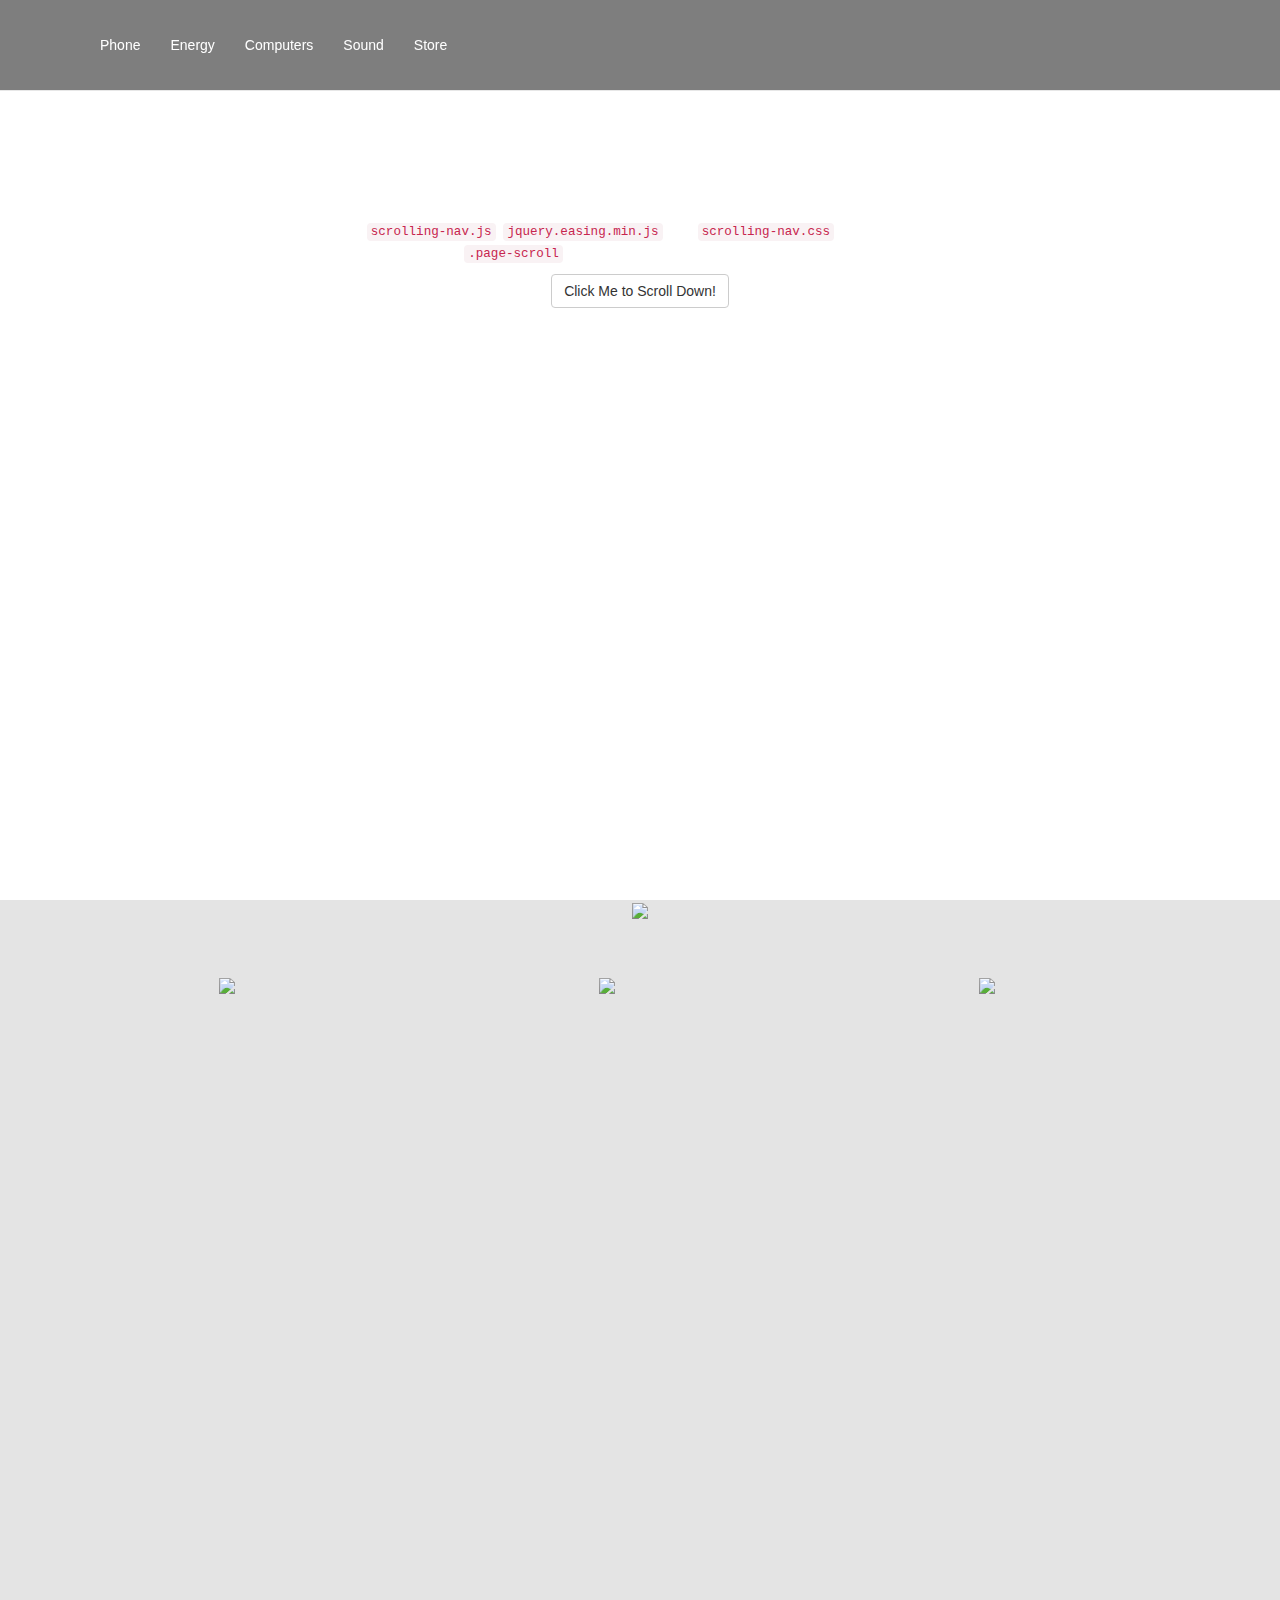
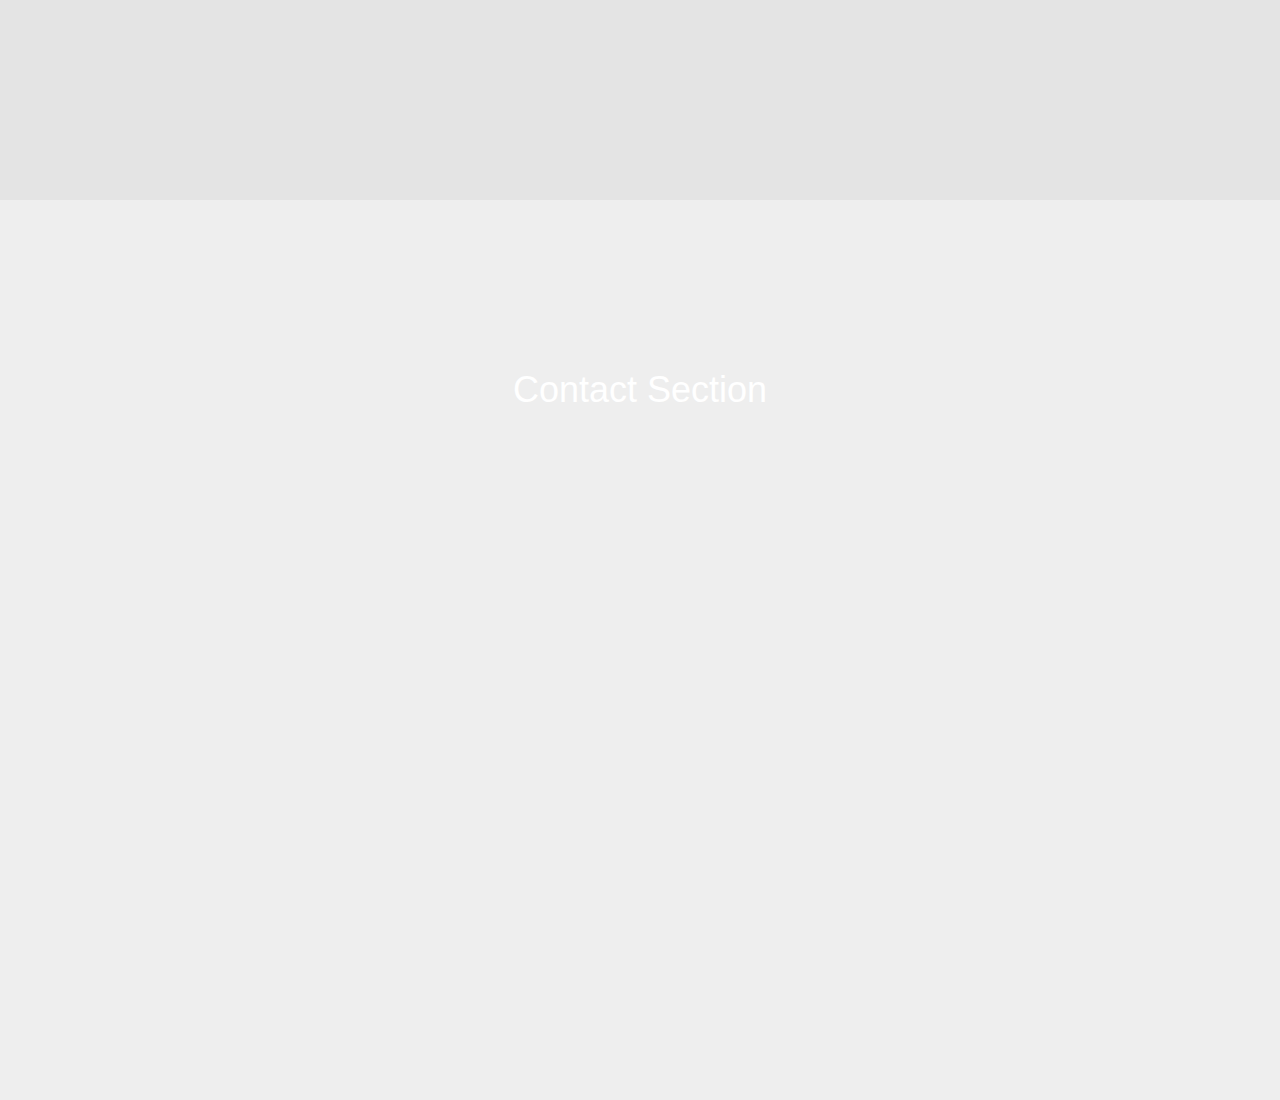
==== index.html @ f29291b1 "subido lo basico" ====
<!DOCTYPE html>
<html lang="en">

<head>

    <meta charset="utf-8">
    <meta http-equiv="X-UA-Compatible" content="IE=edge">
    <meta name="viewport" content="width=device-width, initial-scale=1">
    <meta name="description" content="">
    <meta name="author" content="">

    <title>Scrolling Nav - Start Bootstrap Template</title>

    <!-- Bootstrap Core CSS -->
    <link href="css/bootstrap.min.css" rel="stylesheet">

    <!-- Custom CSS -->
    <link href="css/scrolling-nav.css" rel="stylesheet">


</head>

<!-- The #page-top ID is part of the scrolling feature - the data-spy and data-target are part of the built-in Bootstrap scrollspy function -->

<body id="page-top" data-spy="scroll" data-target=".navbar-fixed-top">

    <!-- Navigation -->
    <nav class="navbar navbar-default navbar-fixed-top" role="navigation">
        <div class="container">
            <div class="navbar-header page-scroll">
                <button type="button" class="navbar-toggle" data-toggle="collapse" data-target=".navbar-ex1-collapse">
                    <span class="sr-only">Toggle navigation</span>
                    <span class="icon-bar"></span>
                    <span class="icon-bar"></span>
                    <span class="icon-bar"></span>
                </button>
                <a class="navbar-brand page-scroll" href="#page-top"><img src="imagenes/03/igeek-logo1-149x35.png" alt=""></a>
            </div>

            <!-- Collect the nav links, forms, and other content for toggling -->
            <div class="collapse navbar-collapse navbar-ex1-collapse">
                <ul class="nav navbar-nav">
                    <!-- Hidden li included to remove active class from about link when scrolled up past about section -->
                    <li class="hidden">
                        <a class="page-scroll" href="#page-top"></a>
                    </li>

                    <li>
                        <a class="page-scroll" href="#services">Phone</a>
                    </li>
                    <li>
                        <a class="page-scroll" href="#contact">Energy</a>
                    </li>
                    <li>
                        <a class="page-scroll" href="#contact">Computers</a>
                    </li>
                    <li>
                        <a class="page-scroll" href="#contact">Sound</a>
                    </li>
                    <li>
                        <a class="page-scroll" href="#contact">Store</a>
                    </li>
                </ul>
            </div>
            <!-- /.navbar-collapse -->
        </div>
        <!-- /.container -->
    </nav>

    <!-- Intro Section -->
    <section id="intro" class="intro-section">
        <div class="container">
            <div class="row">
                <div class="col-lg-12">
                    <h1>Scrolling Nav</h1>
                    <p><strong>Usage Instructions:</strong> Make sure to include the <code>scrolling-nav.js</code>, <code>jquery.easing.min.js</code>, and <code>scrolling-nav.css</code> files. To make a link smooth scroll to another section on the page, give the link the <code>.page-scroll</code> class and set the link target to a corresponding ID on the page.</p>
                    <a class="btn btn-default page-scroll" href="#about">Click Me to Scroll Down!</a>
                </div>
            </div>
        </div>
    </section>


    <!-- Services Section -->
    <section id="services" class="services-section">
                   <IMG id="banner" SRC="imagenes/05/iGEEK-phone-Principal.jpg">
               <!--  <img width="287" height="154" src="http://www.igeekproducts.com/wp-content/uploads/2015/08/IGeek-Phone-Principal-Pestaña-Phone.png" class="attachment-full" alt="IGeek-Phone-Principal-Pestaña-Phone"> -->
               <div class="container">
                    <div class="row" id="show-phone">
                        <div class="col-lg-4">
                            <img id="amber" src="imagenes/05/IGeek-Phone-Principal-2-Amber-130x300.png">
                        </div>
                        <div class="col-lg-4">
                            <img id="unity"  src="imagenes/05/IGeek-Phone-Principal-1-Unity-135x300.png">
                        </div>
                        <div class="col-lg-4">
                            <img id="r1" src="imagenes/05/IGeek-Phone-Principal-3-R1-166x300.png">
                        </div>
                    </div>
               </div>
    </section>

    <!-- Contact Section -->
    <section id="contact" class="contact-section">
        <div class="container">
            <div class="row">
                <div class="col-lg-12">
                    <h1>Contact Section</h1>
                </div>
            </div>
        </div>
    </section>

    <!-- jQuery -->
    <script src="js/jquery.js"></script>
    
    <!-- Bootstrap Core JavaScript -->
    <script src="js/bootstrap.min.js"></script>

    <!-- Scrolling Nav JavaScript -->
    <script src="js/jquery.easing.min.js"></script>
    <script src="js/scrolling-nav.js"></script>
     <script src="js/effects.js"></script>
</body>

</html>
---- css/scrolling-nav.css ----
/*!
 * Start Bootstrap - Scrolling Nav HTML Template (http://startbootstrap.com)
 * Code licensed under the Apache License v2.0.
 * For details, see http://www.apache.org/licenses/LICENSE-2.0.
 */

body {
    width: 100%;
    height: 100%;
    color: white;
}

html {
    width: 100%;
    height: 100%;
}

@media(min-width:767px) {
    .navbar {
        padding: 20px 0;
        -webkit-transition: background .5s ease-in-out,padding .5s ease-in-out;
        -moz-transition: background .5s ease-in-out,padding .5s ease-in-out;
        transition: background .5s ease-in-out,padding .5s ease-in-out;
    }

    .top-nav-collapse {
        padding: 0;
    }
}

/* Demo Sections - You can use these as guides or delete them - the scroller will work with any sort of height, fixed, undefined, or percentage based.
The padding is very important to make sure the scrollspy picks up the right area when scrolled to. Adjust the margin and padding of sections and children 
of those sections to manage the look and feel of the site. */

.intro-section {
    height: 100%;
    padding-top: 150px;
    text-align: center;
    background: #fff;
}

.about-section {
    height: 100%;
    padding-top: 150px;
    text-align: center;
    background: #eee;
}

.services-section {
    height: 100%;

    text-align: center;
    background: rgb(228, 228, 228)
}

.contact-section {
    height: 100%;
    padding-top: 150px;
    text-align: center;
    background: #eee;
}
.navbar-default {
        background-color: rgba(40, 40, 40, 0.6);
    border-color: #e7e7e7;
}
.navbar-default .navbar-nav>li>a {
    color: #fff; 
}

#banner{
    width: 100%;
}
#show-phone{
    padding-top: 55px;
    width: 1%;
}
/*#amber{
    width: 20%;
}*/
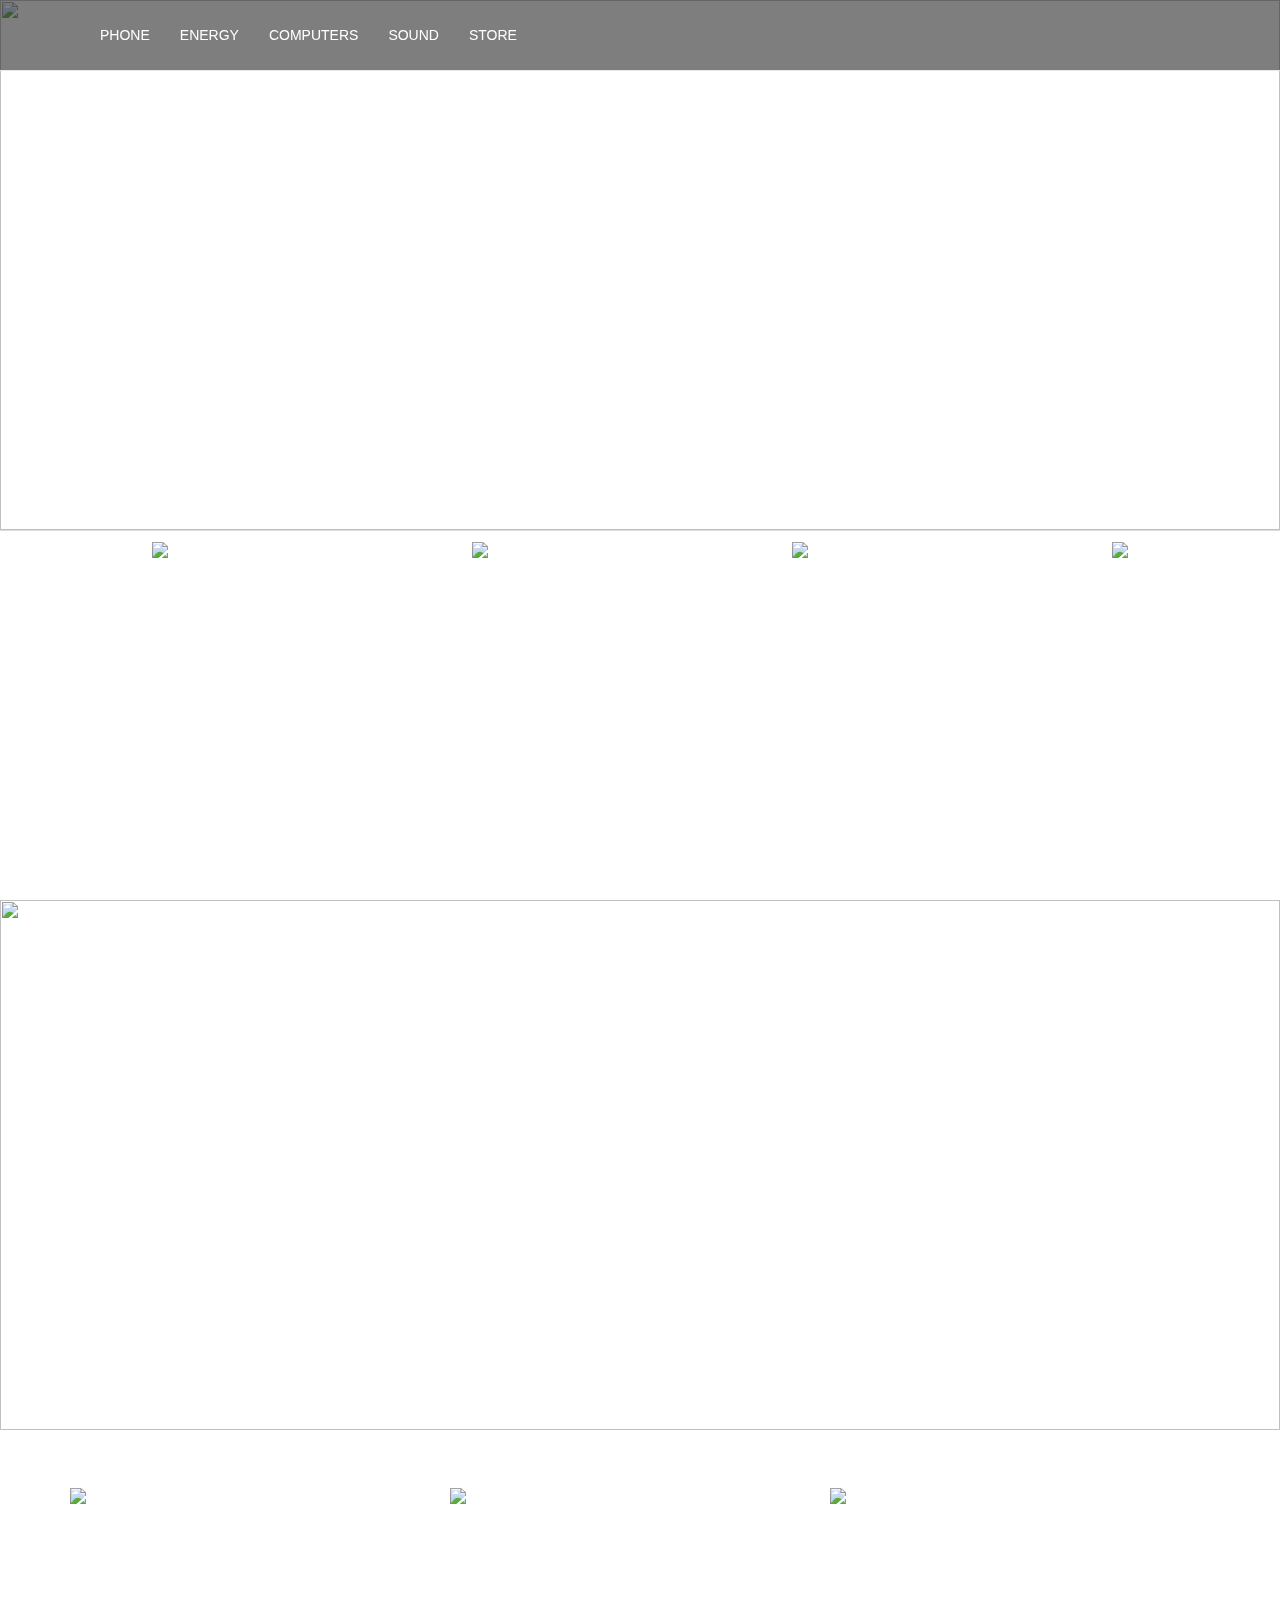
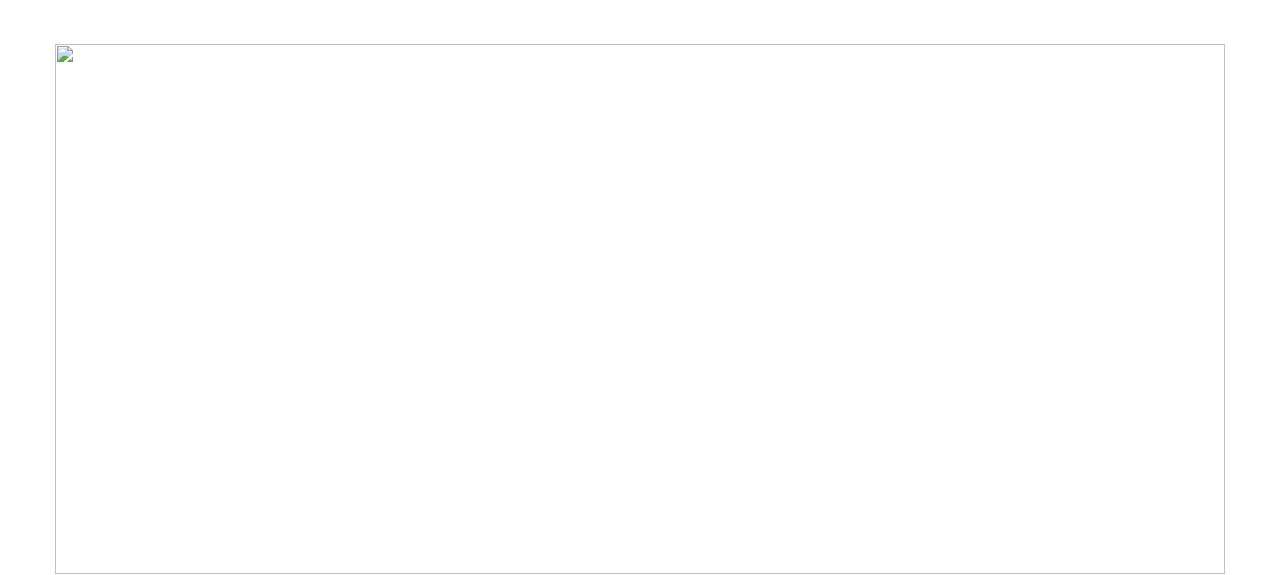
==== commit b2bee68d: "resueltos cambios hecho" ====
--- a/index.html
+++ b/index.html
@@ -6,10 +6,9 @@
     <meta charset="utf-8">
     <meta http-equiv="X-UA-Compatible" content="IE=edge">
     <meta name="viewport" content="width=device-width, initial-scale=1">
-    <meta name="description" content="">
-    <meta name="author" content="">
-
-    <title>Scrolling Nav - Start Bootstrap Template</title>
+    
+    <title>iGeek Electronics | Living Tech</title>
+    <link rel="shortcut icon" href="imagenes/03/android-icon-48x48.png" />
 
     <!-- Bootstrap Core CSS -->
     <link href="css/bootstrap.min.css" rel="stylesheet">
@@ -17,13 +16,14 @@
     <!-- Custom CSS -->
     <link href="css/scrolling-nav.css" rel="stylesheet">
 
+    <!-- iGeek products CSS -->
+    <link href="css/igeekstyle.css" rel="stylesheet">
 
 </head>
 
 <!-- The #page-top ID is part of the scrolling feature - the data-spy and data-target are part of the built-in Bootstrap scrollspy function -->
 
 <body id="page-top" data-spy="scroll" data-target=".navbar-fixed-top">
-
     <!-- Navigation -->
     <nav class="navbar navbar-default navbar-fixed-top" role="navigation">
         <div class="container">
@@ -44,21 +44,20 @@
                     <li class="hidden">
                         <a class="page-scroll" href="#page-top"></a>
                     </li>
-
                     <li>
-                        <a class="page-scroll" href="#services">Phone</a>
+                        <a class="page-scroll" href="#phone">PHONE</a>
                     </li>
                     <li>
-                        <a class="page-scroll" href="#contact">Energy</a>
+                        <a class="page-scroll" href="#energy">ENERGY</a>
                     </li>
                     <li>
-                        <a class="page-scroll" href="#contact">Computers</a>
+                        <a class="page-scroll" href="#computers">COMPUTERS</a>
                     </li>
                     <li>
-                        <a class="page-scroll" href="#contact">Sound</a>
+                        <a class="page-scroll" href="#sound">SOUND</a>
                     </li>
                     <li>
-                        <a class="page-scroll" href="#contact">Store</a>
+                        <a class="page-scroll" href="#store">STORE</a>
                     </li>
                 </ul>
             </div>
@@ -69,47 +68,93 @@
 
     <!-- Intro Section -->
     <section id="intro" class="intro-section">
+                    <img id="banner" src="imagenes/04/FONDO-R1-1024x457.jpg" >
+            <table style="height:100%" class="table">
+              <tr>
+                <td><img src="imagenes/04/banner-01-e1431464263313.jpg"/></td>
+                <td><img src="imagenes/04/banner-02-e1431464259429.jpg" /></td> 
+                <td><img src="imagenes/04/banner-03-e1431464253192.jpg" /></td>
+                <td><img src="imagenes/04/banner-04-e1431464249269.jpg" /></td>
+              </tr>       
+              <tr></tr> 
+            </table>
+
+
+
+       
+    </section>
+
+   <!-- PHONE -->
+    <section id="phone" class="services-section">
+                   <img id="banner" src="imagenes/05/iGEEK-phone-Principal.jpg">
+               <!--  <img width="287" height="154" src="http://www.igeekproducts.com/wp-content/uploads/2015/08/IGeek-Phone-Principal-Pestaña-Phone.png" class="attachment-full" alt="IGeek-Phone-Principal-Pestaña-Phone"> -->
+               <div class="container">
+                    <div class="row" id="show-phone">
+                        <div class="col-lg-4">
+                            <img id="amber" src="imagenes/05/IGeek-Phone-Principal-2-Amber.png" onmouseover="this.src='imagenes/03/banner-06-150x150.jpg'" onmouseout="this.src='imagenes/05/IGeek-Phone-Principal-2-Amber.png'"/>
+                            <!--<img id="phone" src="imagenes/03/banner-06-150x150.jpg"> -->
+                        </div>
+                        <div class="col-lg-4">
+                            <img id="unity"  src="imagenes/05/IGeek-Phone-Principal-1-Unity.png">
+                        </div>
+                        <div class="col-lg-4">
+                            <img id="r1" src="imagenes/05/IGeek-Phone-Principal-3-R1.png">
+                        </div>
+                    </div>
+               </div>
+    </section>
+
+    <!-- ENERGY -->
+    <section id="energy" class="services-section">
         <div class="container">
             <div class="row">
                 <div class="col-lg-12">
-                    <h1>Scrolling Nav</h1>
-                    <p><strong>Usage Instructions:</strong> Make sure to include the <code>scrolling-nav.js</code>, <code>jquery.easing.min.js</code>, and <code>scrolling-nav.css</code> files. To make a link smooth scroll to another section on the page, give the link the <code>.page-scroll</code> class and set the link target to a corresponding ID on the page.</p>
-                    <a class="btn btn-default page-scroll" href="#about">Click Me to Scroll Down!</a>
+                    <h1>ENERGY</h1>
                 </div>
             </div>
         </div>
     </section>
 
-
-    <!-- Services Section -->
-    <section id="services" class="services-section">
-                   <IMG id="banner" SRC="imagenes/05/iGEEK-phone-Principal.jpg">
-               <!--  <img width="287" height="154" src="http://www.igeekproducts.com/wp-content/uploads/2015/08/IGeek-Phone-Principal-Pestaña-Phone.png" class="attachment-full" alt="IGeek-Phone-Principal-Pestaña-Phone"> -->
-               <div class="container">
-                    <div class="row" id="show-phone">
-                        <div class="col-lg-4">
-                            <img id="amber" src="imagenes/05/IGeek-Phone-Principal-2-Amber-130x300.png">
-                        </div>
-                        <div class="col-lg-4">
-                            <img id="unity"  src="imagenes/05/IGeek-Phone-Principal-1-Unity-135x300.png">
-                        </div>
-                        <div class="col-lg-4">
-                            <img id="r1" src="imagenes/05/IGeek-Phone-Principal-3-R1-166x300.png">
-                        </div>
-                    </div>
-               </div>
-    </section>
-
-    <!-- Contact Section -->
-    <section id="contact" class="contact-section">
+    <!-- COMPUTERS -->
+    <section id="computers" class="services-section">
         <div class="container">
             <div class="row">
                 <div class="col-lg-12">
-                    <h1>Contact Section</h1>
+                    <h1>COMPUTERS</h1>
                 </div>
             </div>
         </div>
     </section>
+
+    <!-- SOUND -->
+    <section id="sound" class="services-section">
+        <div class="container">
+            <div class="row">
+                    <img id="banner" src="imagenes/05/iGEEK-Sound-Principal-Fondo-1024x308.jpg">
+                    <div class="row">
+                <div class="col-xs-8 col-sm-3">
+                        
+                        
+                </div>
+
+
+
+                </div>
+            </div>
+        </div>
+    </section>
+
+    <!-- STORE -->
+    <!--
+    <section id="store" class="contact-section">
+        <div class="container">
+            <div class="row">
+                <div class="col-lg-12">
+                    <h1>STORE</h1>
+                </div>
+            </div>
+        </div>
+    </section> -->
 
     <!-- jQuery -->
     <script src="js/jquery.js"></script>
@@ -123,4 +168,4 @@
      <script src="js/effects.js"></script>
 </body>
 
-</html>
+</html>--- a/css/scrolling-nav.css
+++ b/css/scrolling-nav.css
@@ -46,7 +46,7 @@
     background: #eee;
 }
 
-.services-section {
+.phone-section {
     height: 100%;
 
     text-align: center;
@@ -69,6 +69,7 @@
 
 #banner{
     width: 100%;
+    height: 530px;
 }
 #show-phone{
     padding-top: 55px;
@@ -76,4 +77,11 @@
 }
 /*#amber{
     width: 20%;
-}*/+}*/
+#intro{
+    padding: 0;
+}
+img{
+    width: 100%;
+    
+}--- a/css/igeekstyle.css
+++ b/css/igeekstyle.css
@@ -0,0 +1,13 @@
+/* Estilos propios de iGeek Products */
+
+
+.navbar {
+	padding: 10px 0;
+	transition: background .5s ease-in-out,
+	padding .5s ease-in-out;
+} 
+
+.intro-section {
+	padding-top: 80px;
+ 
+}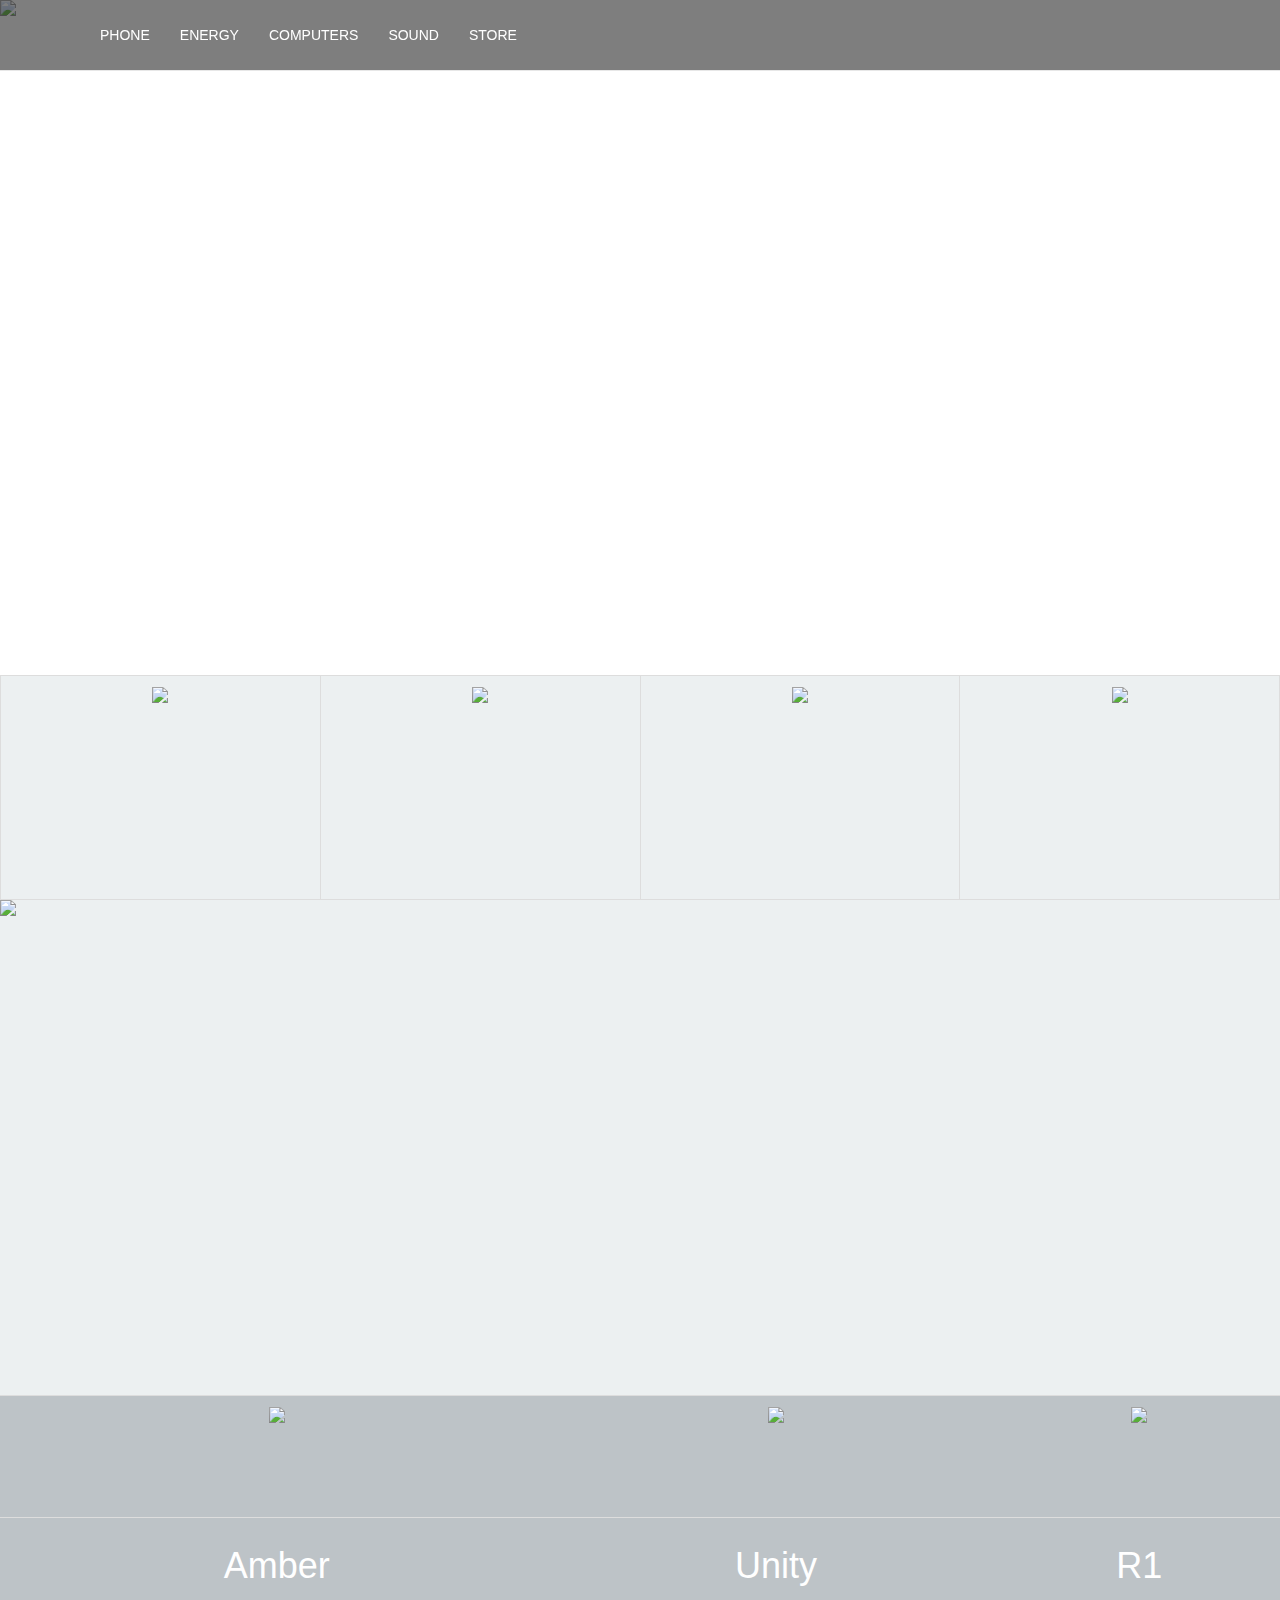
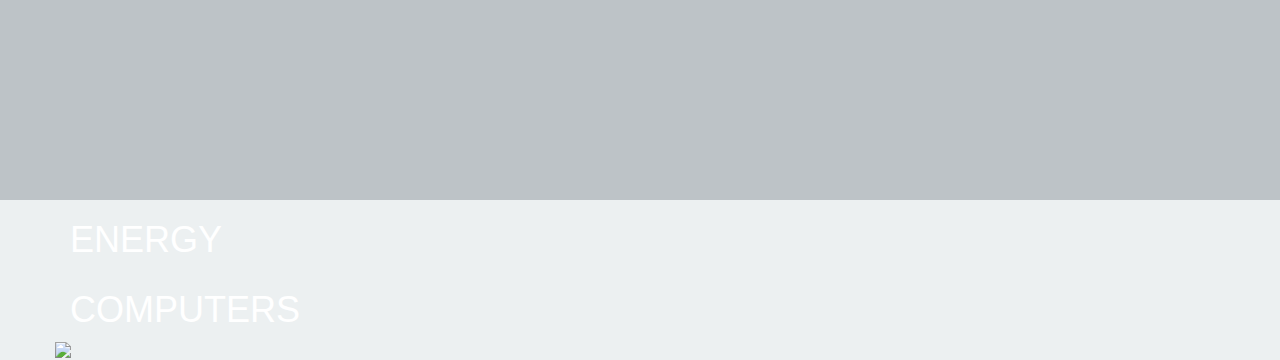
==== commit 11bb0fe1: "agregado home y phone" ====
--- a/index.html
+++ b/index.html
@@ -5,7 +5,7 @@
 
     <meta charset="utf-8">
     <meta http-equiv="X-UA-Compatible" content="IE=edge">
-    <meta name="viewport" content="width=device-width, initial-scale=1">
+
     
     <title>iGeek Electronics | Living Tech</title>
     <link rel="shortcut icon" href="imagenes/03/android-icon-48x48.png" />
@@ -68,8 +68,11 @@
 
     <!-- Intro Section -->
     <section id="intro" class="intro-section">
-                    <img id="banner" src="imagenes/04/FONDO-R1-1024x457.jpg" >
-            <table style="height:100%" class="table">
+        <div id="banner1">
+            <img class="img-responsive" id="banner" src="imagenes/04/FONDO-R1-1024x457.jpg" >
+        </div>
+        <div id="complemento1">
+            <table style="height:100%" class="table table-bordered">
               <tr>
                 <td><img src="imagenes/04/banner-01-e1431464263313.jpg"/></td>
                 <td><img src="imagenes/04/banner-02-e1431464259429.jpg" /></td> 
@@ -78,30 +81,33 @@
               </tr>       
               <tr></tr> 
             </table>
-
-
-
-       
+        </div>    
     </section>
 
    <!-- PHONE -->
     <section id="phone" class="services-section">
-                   <img id="banner" src="imagenes/05/iGEEK-phone-Principal.jpg">
+        <div id="banner2">
+            <img class="img-responsive" id="banner" src="imagenes/05/iGEEK-phone-Principal.jpg">
+        </div>
+        <div id="waito"></div>
+        <div id="complemento2">
+            <table style="height:100%" class="table" id="tabla">
+              <tr>
+                <td><img  src="imagenes/05/IGeek-Phone-Principal-2-Amber.png" /></td>
+                <td><img id="unity"  src="imagenes/05/IGeek-Phone-Principal-1-Unity.png"></td> 
+                <td> <img id="r1" src="imagenes/05/IGeek-Phone-Principal-3-R1.png"></td>
+              </tr>   
+               <tr id="peke">
+                <td><h1>Amber</h1></td>
+                <td><h1>Unity</h1></td> 
+                <td><h1>R1</h1></td>
+              </tr>          
+              <tr></tr> 
+            </table>
+        </div>    
+         
                <!--  <img width="287" height="154" src="http://www.igeekproducts.com/wp-content/uploads/2015/08/IGeek-Phone-Principal-Pestaña-Phone.png" class="attachment-full" alt="IGeek-Phone-Principal-Pestaña-Phone"> -->
-               <div class="container">
-                    <div class="row" id="show-phone">
-                        <div class="col-lg-4">
-                            <img id="amber" src="imagenes/05/IGeek-Phone-Principal-2-Amber.png" onmouseover="this.src='imagenes/03/banner-06-150x150.jpg'" onmouseout="this.src='imagenes/05/IGeek-Phone-Principal-2-Amber.png'"/>
-                            <!--<img id="phone" src="imagenes/03/banner-06-150x150.jpg"> -->
-                        </div>
-                        <div class="col-lg-4">
-                            <img id="unity"  src="imagenes/05/IGeek-Phone-Principal-1-Unity.png">
-                        </div>
-                        <div class="col-lg-4">
-                            <img id="r1" src="imagenes/05/IGeek-Phone-Principal-3-R1.png">
-                        </div>
-                    </div>
-               </div>
+               
     </section>
 
     <!-- ENERGY -->
--- a/css/scrolling-nav.css
+++ b/css/scrolling-nav.css
@@ -3,17 +3,19 @@
  * Code licensed under the Apache License v2.0.
  * For details, see http://www.apache.org/licenses/LICENSE-2.0.
  */
+html {
+
+    height: 100%;
+}
 
 body {
-    width: 100%;
+
     height: 100%;
     color: white;
+    background-color: #ecf0f1;
 }
 
-html {
-    width: 100%;
-    height: 100%;
-}
+
 
 @media(min-width:767px) {
     .navbar {
@@ -48,7 +50,7 @@
 
 .phone-section {
     height: 100%;
-
+    padding-top: 150px;
     text-align: center;
     background: rgb(228, 228, 228)
 }
@@ -69,19 +71,45 @@
 
 #banner{
     width: 100%;
-    height: 530px;
 }
-#show-phone{
-    padding-top: 55px;
-    width: 1%;
-}
+
 /*#amber{
     width: 20%;
 }*/
 #intro{
     padding: 0;
 }
-img{
-    width: 100%;
-    
+#complemento1 img{
+    max-width: 100%;
+    max-height: 100%;
+}
+#phone{
+   padding: 0;
+   height: 100%;
+}
+#banner1 img{
+    max-width: 100%;
+    max-height: 100%;
+}
+
+#banner1{
+    height: 75%;
+}
+#complemento1{
+    height: 25%;
+    background-color: #ecf0f1
+}
+
+#banner2{
+    height: 55%;
+}
+#complemento2{
+     background-color: #bdc3c7;
+     height: 45%;
+}
+#complemento2 img{
+    max-height: 40%;
+}
+#tabla{
+    text-align: center;
 }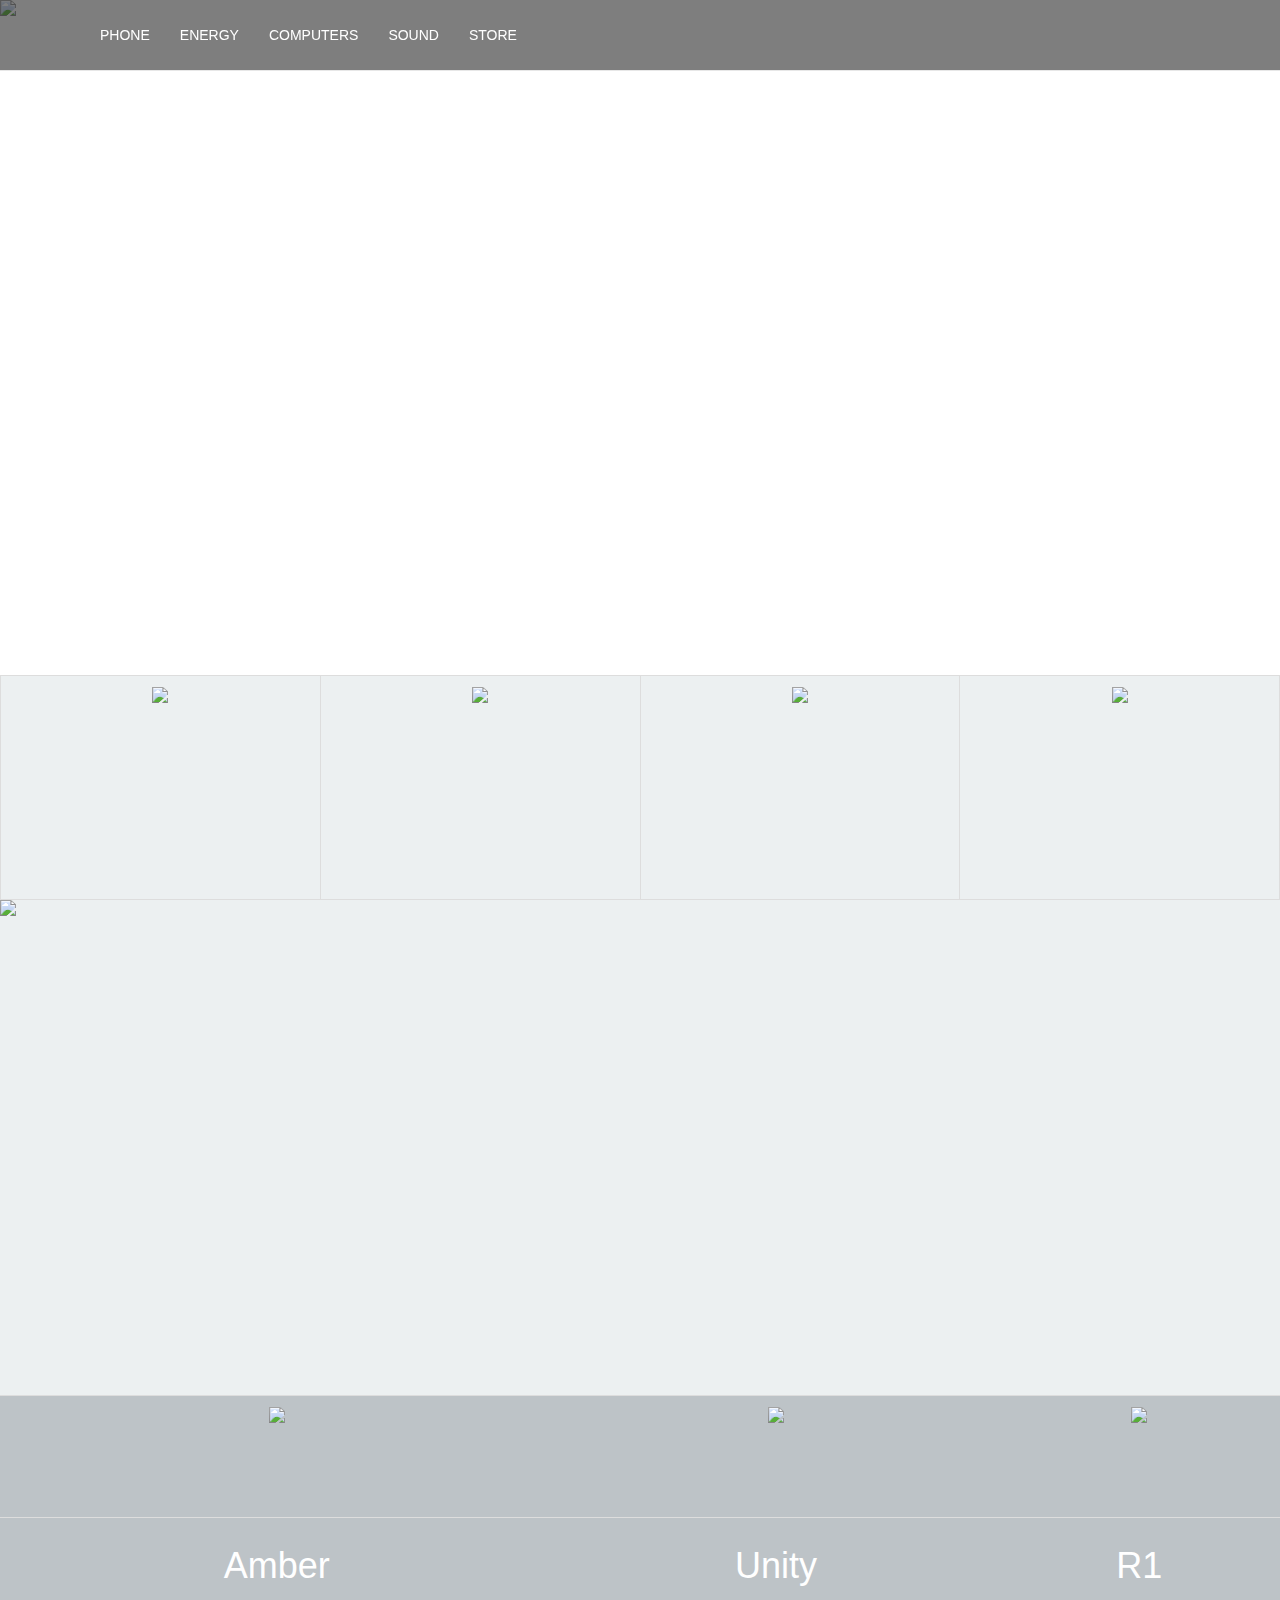
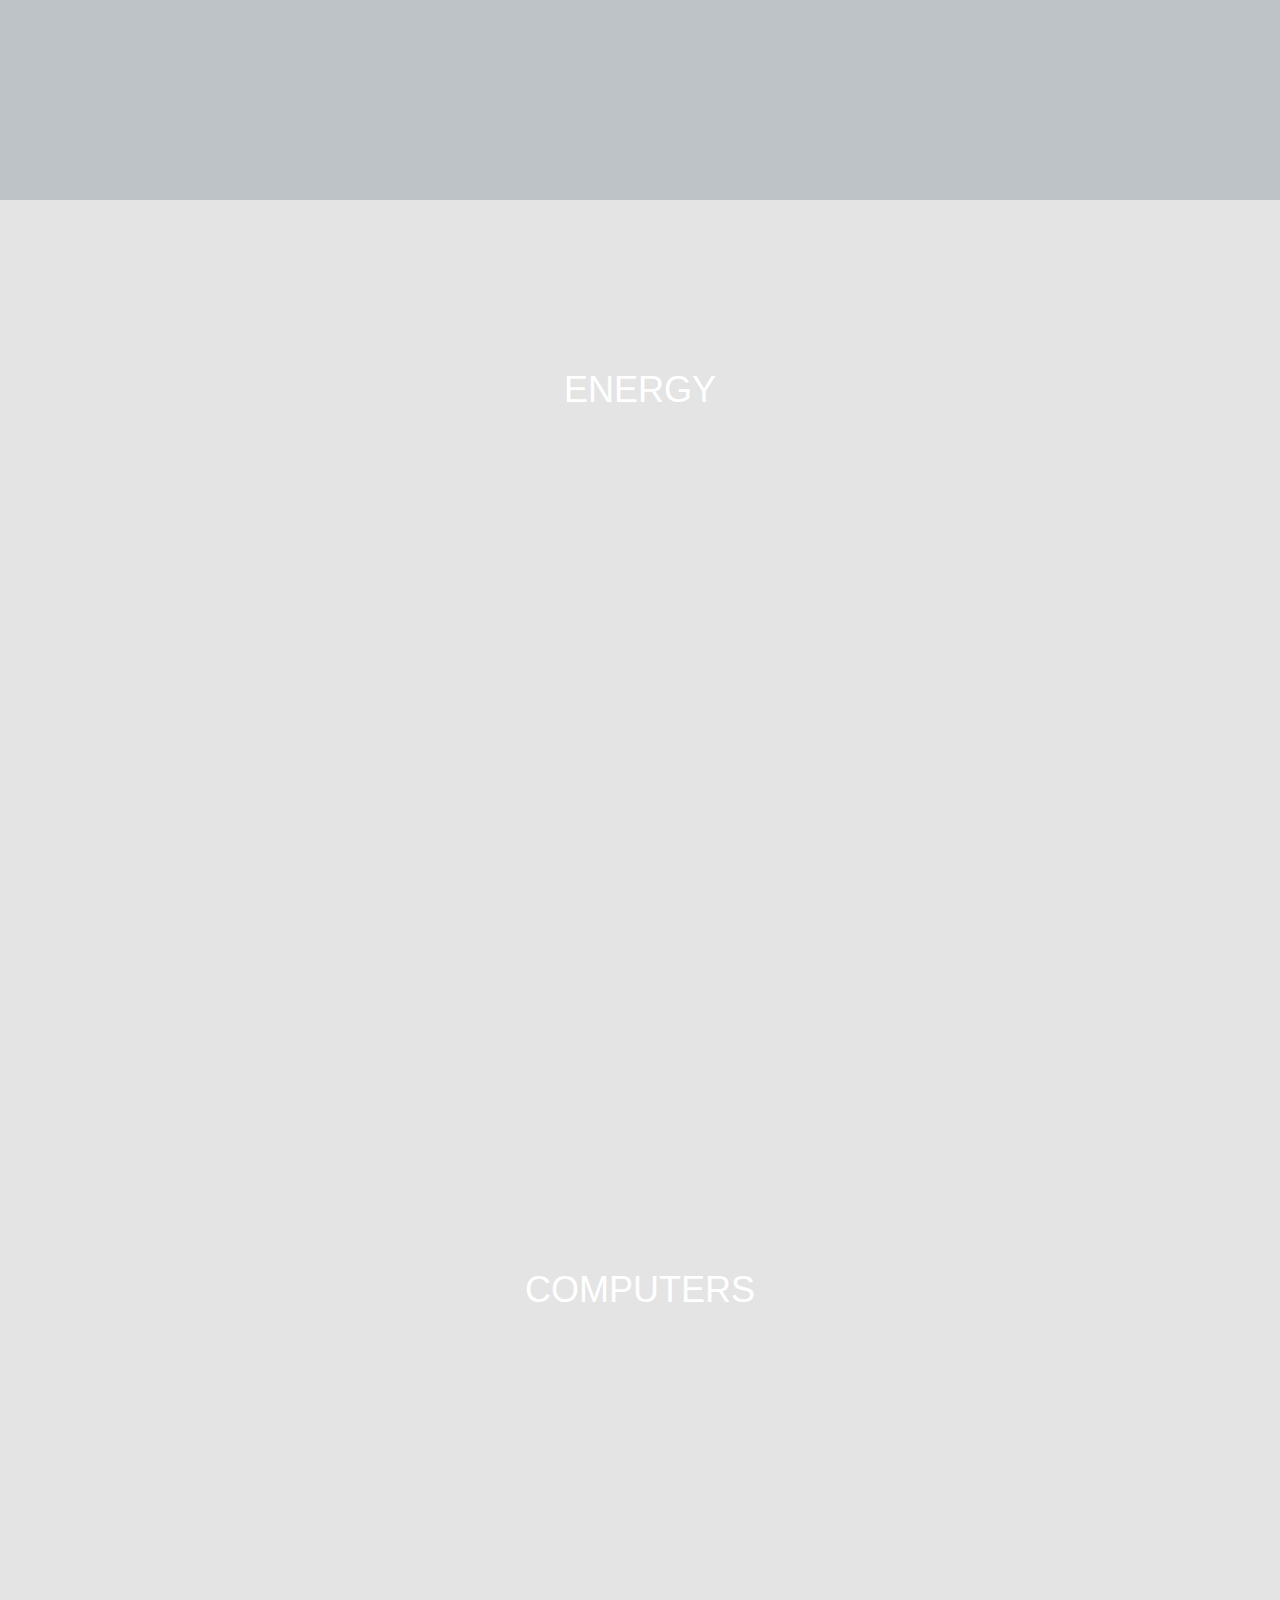
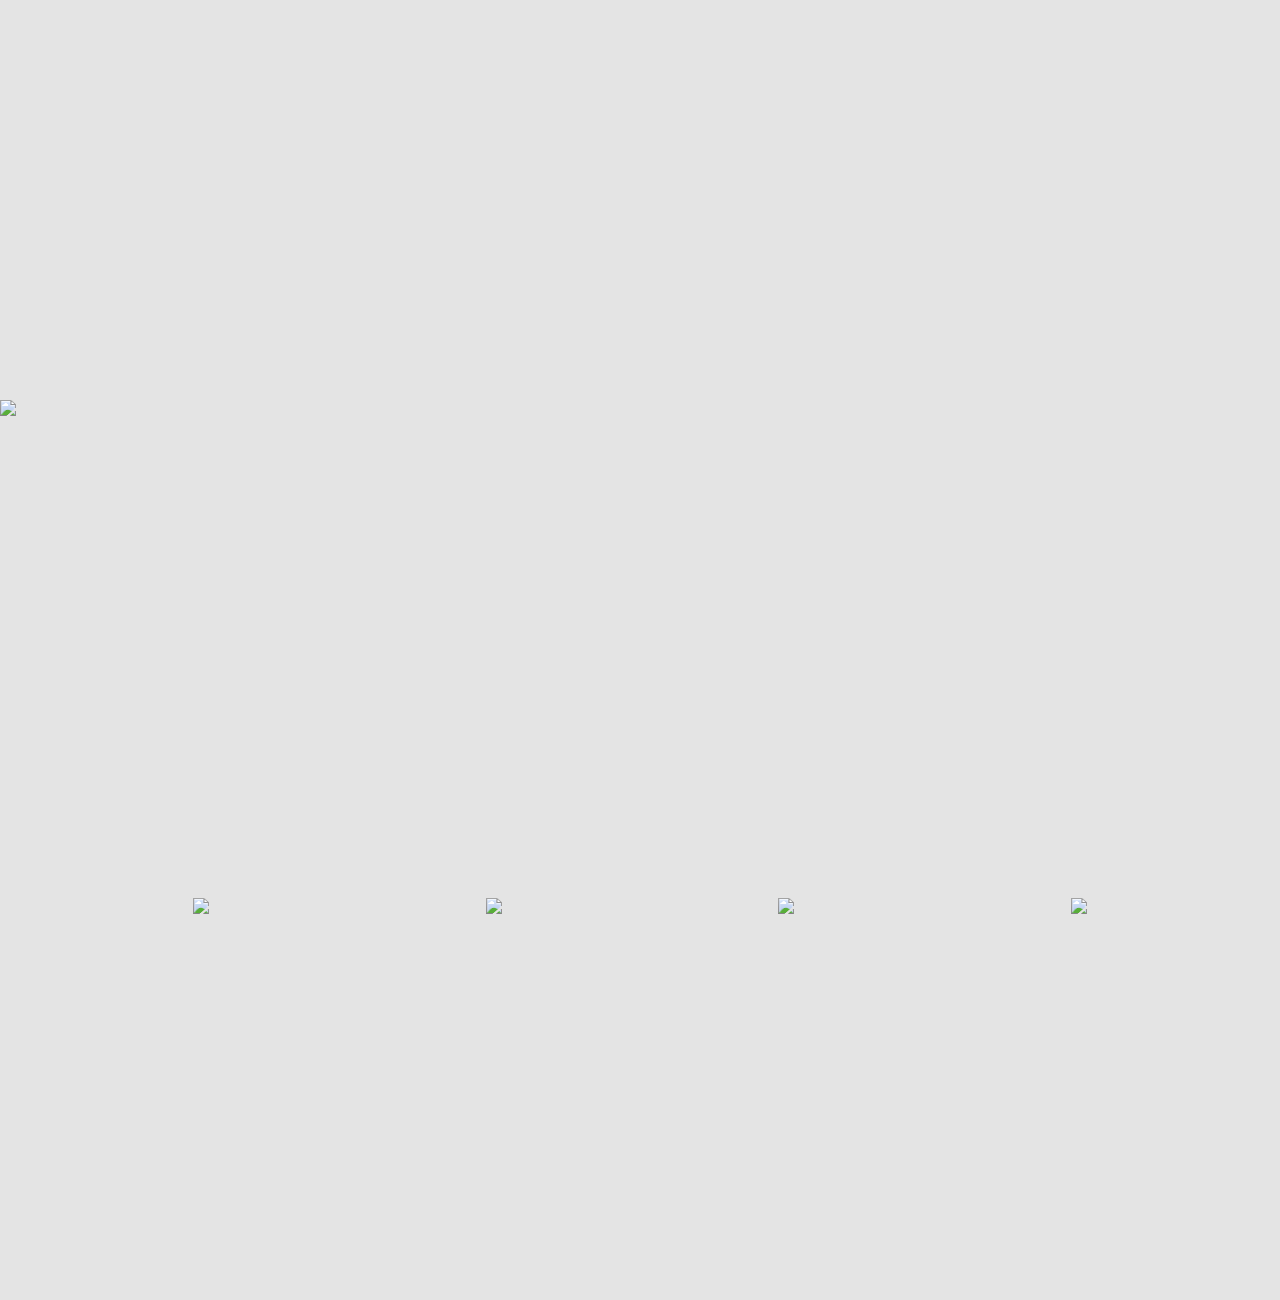
==== commit 81294063: "agregado sound" ====
--- a/index.html
+++ b/index.html
@@ -111,7 +111,7 @@
     </section>
 
     <!-- ENERGY -->
-    <section id="energy" class="services-section">
+    <section id="energy" class="energy-section">
         <div class="container">
             <div class="row">
                 <div class="col-lg-12">
@@ -122,7 +122,7 @@
     </section>
 
     <!-- COMPUTERS -->
-    <section id="computers" class="services-section">
+    <section id="computers" class="computers-section">
         <div class="container">
             <div class="row">
                 <div class="col-lg-12">
@@ -133,21 +133,30 @@
     </section>
 
     <!-- SOUND -->
-    <section id="sound" class="services-section">
+    <section id="sound" class="sound-section">
+        <div id="banner2">
+            <img class="img-responsive" id="banner" src="imagenes/05/iGEEK-Sound-Principal-Fondo.jpg">
+        </div>
         <div class="container">
             <div class="row">
-                    <img id="banner" src="imagenes/05/iGEEK-Sound-Principal-Fondo-1024x308.jpg">
-                    <div class="row">
-                <div class="col-xs-8 col-sm-3">
-                        
-                        
+                <div class="col-md-3">
+                    <td><img class="imagen" src="imagenes//05/iGEEK-Sound-Grid-X02.fw_.png"/></td>
                 </div>
+                <div class="col-md-3">
+                    <td><img class="imagen"src="imagenes/03/iGEEK-Sound-Grid-X05-2.fw_.png" /></td> 
+                </div>
+                <div class="col-md-3">
+                    <td><img class="imagen"src="imagenes/03/iGEEK-Sound-Grid-X06-2.fw_.png" /></td>
+                </div>
+                <div class="col-md-3">
+                    <td><img class="imagen"src="imagenes/03/iGEEK-Sound-Grid-X07-2.fw_.png" /></td>
+                </div>
+            </div>
+        </div>
+    
 
 
 
-                </div>
-            </div>
-        </div>
     </section>
 
     <!-- STORE -->
--- a/css/scrolling-nav.css
+++ b/css/scrolling-nav.css
@@ -41,12 +41,6 @@
     background: #fff;
 }
 
-.about-section {
-    height: 100%;
-    padding-top: 150px;
-    text-align: center;
-    background: #eee;
-}
 
 .phone-section {
     height: 100%;
@@ -54,6 +48,27 @@
     text-align: center;
     background: rgb(228, 228, 228)
 }
+.energy-section {
+    height: 100%;
+    padding-top: 150px;
+    text-align: center;
+    background: rgb(228, 228, 228)
+}
+.computers-section {
+    height: 100%;
+    padding-top: 150px;
+    text-align: center;
+    background: rgb(228, 228, 228)
+}
+
+.sound-section {
+    height: 100%;
+    padding-top: 150px;
+    text-align: center;
+    background: rgb(228, 228, 228)
+}
+
+
 
 .contact-section {
     height: 100%;
@@ -87,6 +102,11 @@
    padding: 0;
    height: 100%;
 }
+#sound{
+   padding: 0;
+   height: 100%;
+}
+
 #banner1 img{
     max-width: 100%;
     max-height: 100%;
@@ -112,4 +132,7 @@
 }
 #tabla{
     text-align: center;
+}
+.imagen{
+    width: 90%;
 }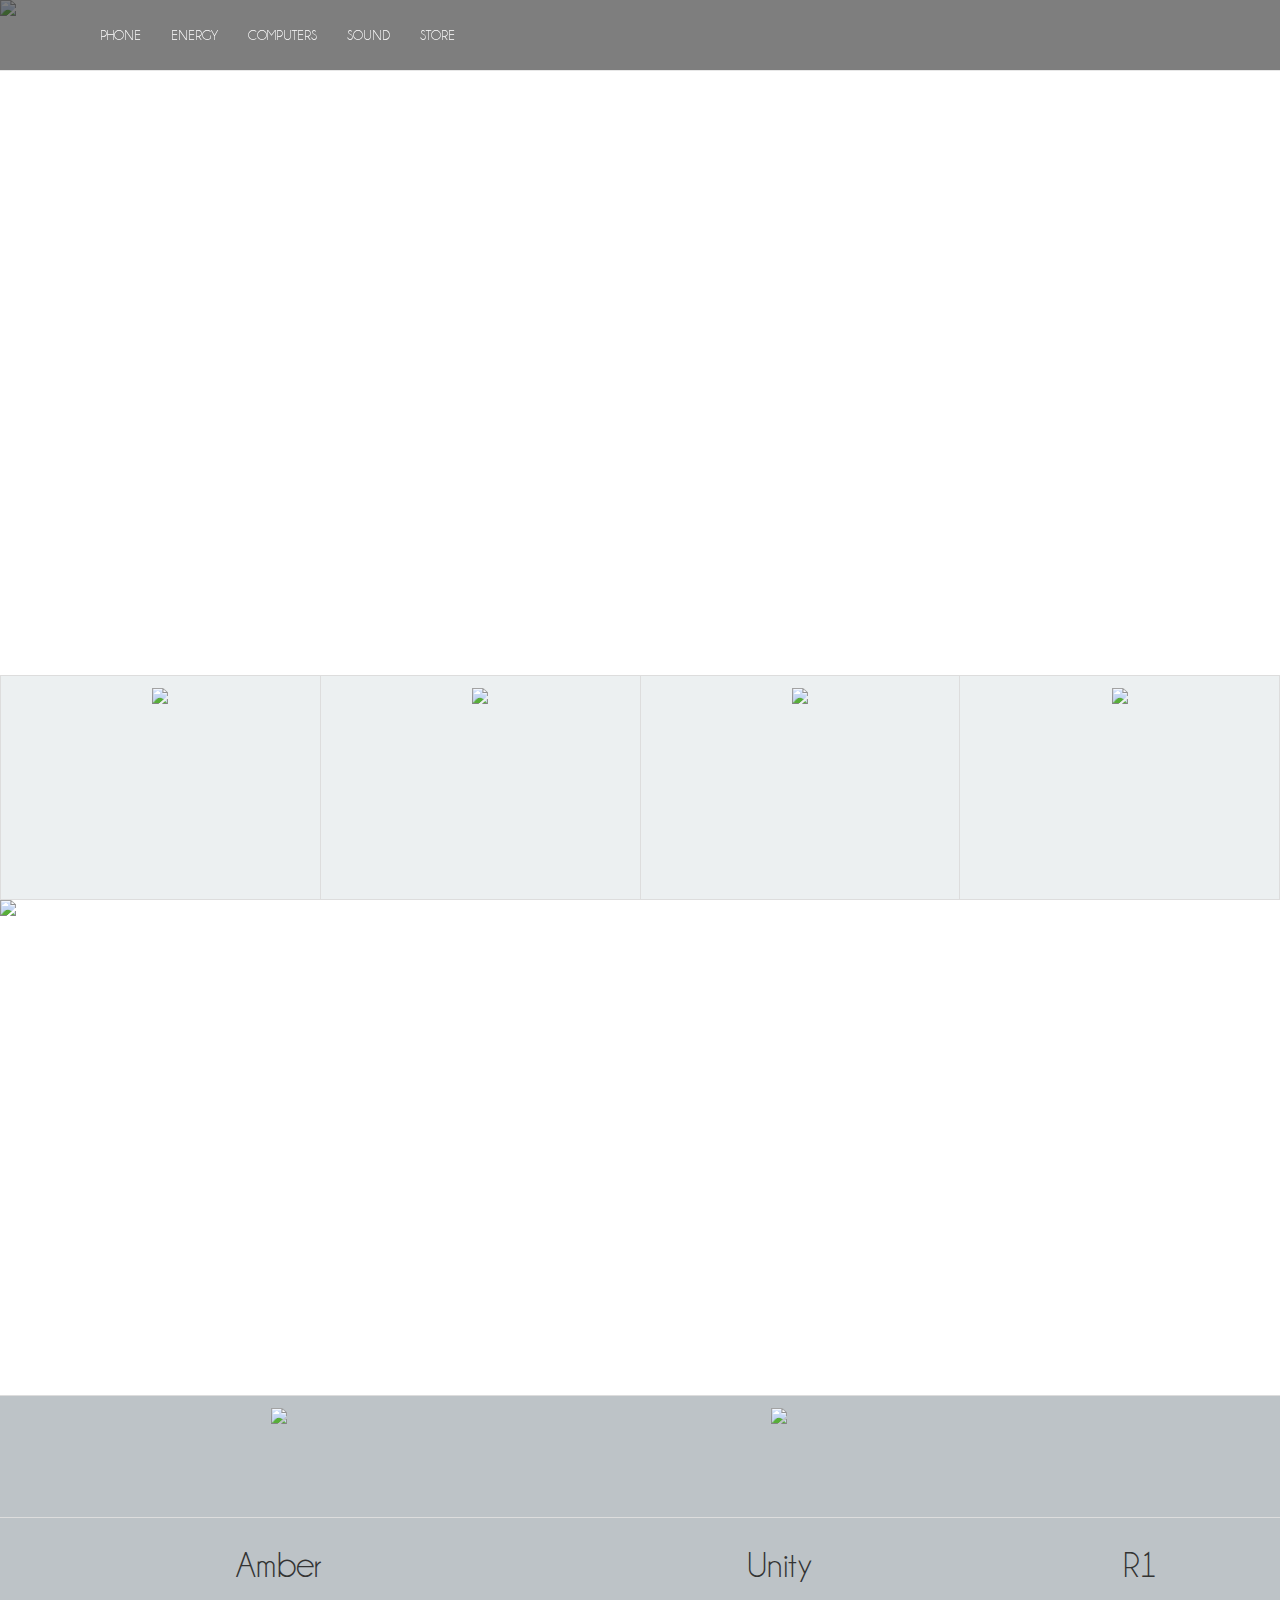
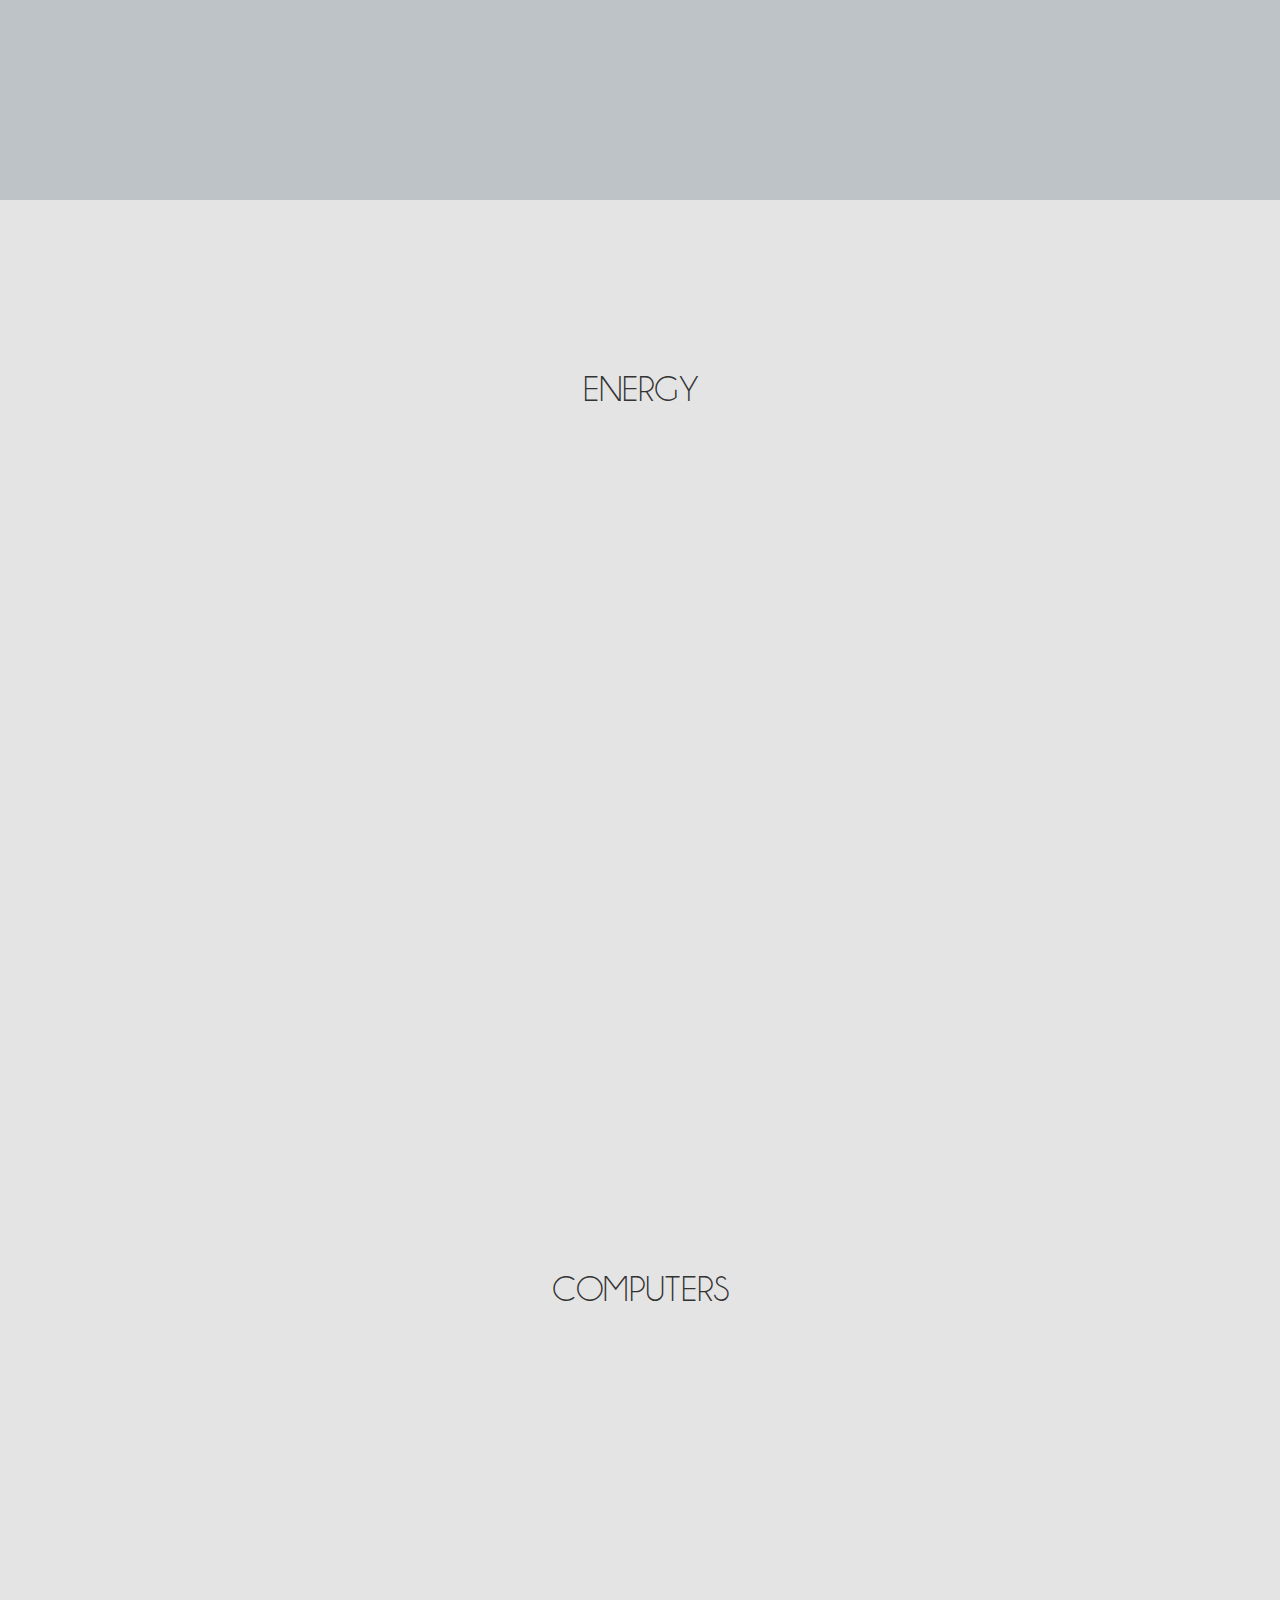
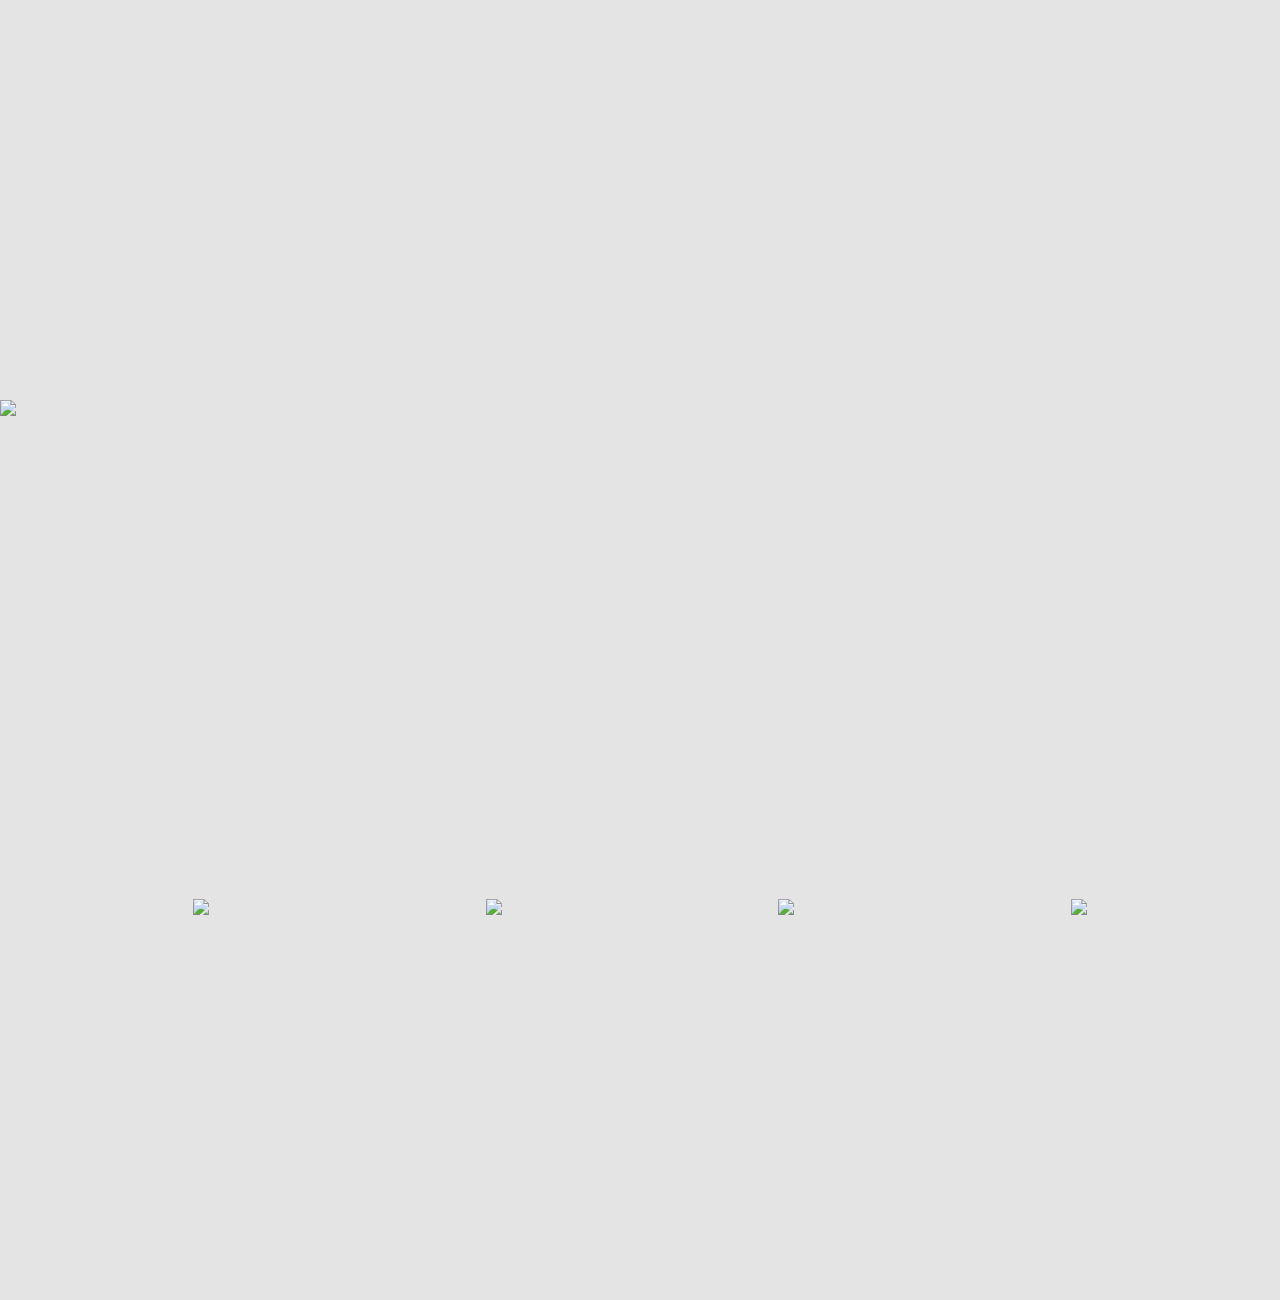
==== commit 8f689af9: "subido todo" ====
--- a/index.html
+++ b/index.html
@@ -140,16 +140,19 @@
         <div class="container">
             <div class="row">
                 <div class="col-md-3">
-                    <td><img class="imagen" src="imagenes//05/iGEEK-Sound-Grid-X02.fw_.png"/></td>
+                    <a href="ig-sound-ig-x02.html"> <td><img class="imagen"src="imagenes//05/iGEEK-Sound-Grid-X02.fw_.png" /></td> </a>
+                
                 </div>
                 <div class="col-md-3">
-                    <td><img class="imagen"src="imagenes/03/iGEEK-Sound-Grid-X05-2.fw_.png" /></td> 
+                    <a href="ig-sound-ig-x05.php"> <td><img class="imagen"src="imagenes/03/iGEEK-Sound-Grid-X05-2.fw_.png" /></td> </a>
+                   
                 </div>
                 <div class="col-md-3">
-                    <td><img class="imagen"src="imagenes/03/iGEEK-Sound-Grid-X06-2.fw_.png" /></td>
+                     <a href="ig-sound-ig-x06.html"> <td><img class="imagen"src="imagenes/03/iGEEK-Sound-Grid-X06-2.fw_.png" /></td> </a>
                 </div>
                 <div class="col-md-3">
-                    <td><img class="imagen"src="imagenes/03/iGEEK-Sound-Grid-X07-2.fw_.png" /></td>
+                     <a href="ig-sound-ig-x07.html"> <td><img class="imagen"src="imagenes/03/iGEEK-Sound-Grid-X07-2.fw_.png" /></td></a>
+                   
                 </div>
             </div>
         </div>
--- a/css/scrolling-nav.css
+++ b/css/scrolling-nav.css
@@ -3,16 +3,22 @@
  * Code licensed under the Apache License v2.0.
  * For details, see http://www.apache.org/licenses/LICENSE-2.0.
  */
+ @font-face {
+    font-family: champagne;
+    src: url(../fonts/Champagne.ttf);
+}
+
+
 html {
 
     height: 100%;
 }
 
 body {
-
-    height: 100%;
-    color: white;
-    background-color: #ecf0f1;
+    font-family: champagne;
+    height: 100%;
+
+    background-color:white;
 }
 
 
@@ -40,7 +46,12 @@
     text-align: center;
     background: #fff;
 }
-
+.section-contexto {
+
+    padding-top: 150px;
+    text-align: center;
+    background: #fff;
+}
 
 .phone-section {
     height: 100%;
@@ -71,8 +82,8 @@
 
 
 .contact-section {
-    height: 100%;
-    padding-top: 150px;
+
+
     text-align: center;
     background: #eee;
 }
@@ -135,4 +146,122 @@
 }
 .imagen{
     width: 90%;
-}+}
+
+#img_pres{
+    width: 30%;
+}
+#img_seccion_1{
+    width:70%;
+    
+}
+
+#seccion2{
+    background-color: #ecf0f1;
+}
+#seccion4{
+    height: 100%;
+    text-align: left;
+}
+#text_derecha{
+    text-align: right;
+}
+#img_fondo_2{
+    width: 100%;
+}
+#text_centro{
+    text-align: center;
+}
+#body_phone{
+    background: white;
+}
+
+#amber_logo{
+    padding-top: 7%;
+    padding-left: 36.5%;
+}
+
+#amber1{
+    width: 122%;
+    padding-left: 65%;
+}
+
+#banneramber{
+    width: 100%;
+    position: absolute;
+}
+
+#amber2{
+   position: absolute;
+   padding-top: 6%; 
+   left: 21.5%; 
+}
+
+#amber3{
+   position: absolute;
+
+   left: 25%; 
+}
+
+#amber4{
+   position: absolute;
+   padding-top: 18%;
+   padding-left: 20%;
+}
+
+#logo_unity{
+    padding-top: 7%;
+    padding-left: 39%;
+}
+
+#unity1{
+    width: 130%;
+    padding-left: 65%;
+}
+
+#unity2{
+   position: absolute;
+   padding-top: 5%; 
+   padding-left: 50%; 
+}
+
+#unity3{
+   position: absolute;
+   padding-top: 4.5%;
+}
+
+#unity4{
+   position: absolute;
+   padding-top: 22%;
+   padding-left: 20%;
+}
+
+#logo_r{
+    position: absolute;
+    padding-top: 7%;
+    padding-left: 38.5%;
+}
+
+#texto_r1{
+    position: absolute;
+    padding-top: 18%;
+    padding-left: 44%;
+}
+
+#texto_r2{
+    position: absolute;
+    padding-top: 33%;
+    padding-left: 25.5%;
+}
+
+#r1{
+    position: absolute;
+    padding-top: 22%;
+    padding-left: 25.5%;
+}
+
+#r2{
+   position: absolute;
+   padding-top: 6%; 
+   padding-left: 23%; 
+}
